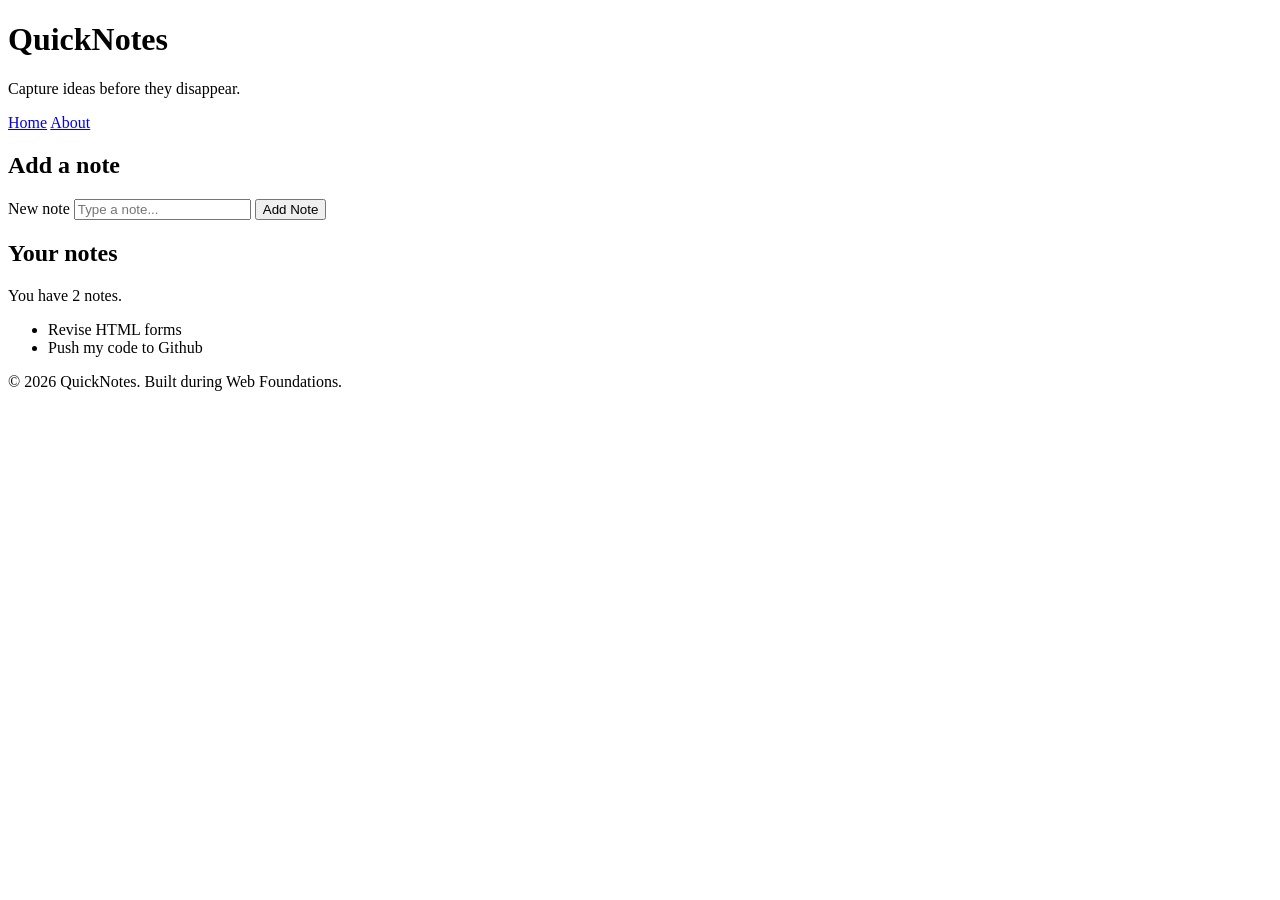
==== day2/index.html @ 4c0df100 "Day 2 assignment" ====
<!DOCTYPE html>
<html lang="en">
    <head>
        <meta charset="UTF-8"/>
        <meta name="viewport" content="width=device-width, initial-scale=1.0"/>
        <title>QuickNotes</title>
    </head>
    <body>
        <header>
            <h1>QuickNotes</h1>
            <p>Capture ideas before they disappear.</p>
            <nav>
                <a href="index.html">Home</a>
                <a href="about.html">About</a>
            </nav>
        </header>
        <main>
            <section>
                <h2>Add a note</h2>
                <form id="note-form">
                    <label for="note-input">New note</label>
                    <input type="text" id="note-input" placeholder="Type a note..." />
                    <button type="submit">Add Note</button>
                </form>
            </section>
            <section>
                <h2>Your notes</h2>
                <p id="note-count">You have 2 notes.</p>
                <ul id="notes-list">
                    <li>Revise HTML forms</li>
                    <li>Push my code to Github</li>
                </ul>
            </section>
        </main>

        <footer>
            <p>&copy; 2026 QuickNotes. Built during Web Foundations.</p>
        </footer>
    </body>
</html>
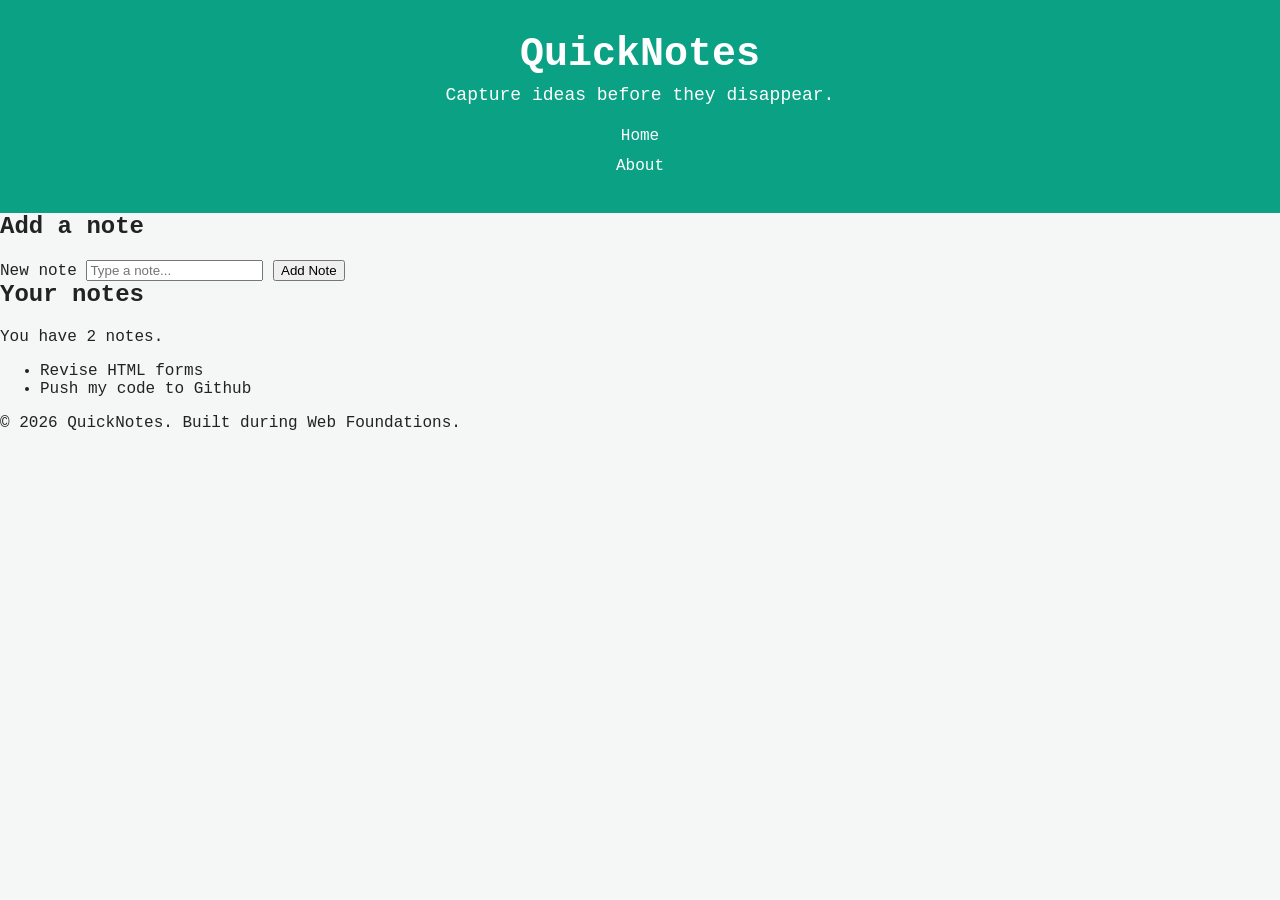
==== commit e3c65d93: "Day 2 assignment" ====
--- a/day2/index.html
+++ b/day2/index.html
@@ -4,6 +4,7 @@
         <meta charset="UTF-8"/>
         <meta name="viewport" content="width=device-width, initial-scale=1.0"/>
         <title>QuickNotes</title>
+        <link rel="stylesheet" href="style.css">
     </head>
     <body>
         <header>
--- a/day2/style.css
+++ b/day2/style.css
@@ -0,0 +1,62 @@
+*,
+*::before,
+*::after {
+    box-sizing: border-box reset;
+}
+
+body {
+    margin: 0;
+    font-family: 'Courier New', Courier, monospace;
+    font-size: 16x;
+    line-height-step: 1.5;
+    color: #222;
+    background-color: #f4f7f6;
+}
+
+header {
+
+}
+
+h1,
+h2,
+h3 {
+    margin-top: 0;
+}
+
+header {
+    padding: 32px 16px;
+    text-align: center;
+    color: #fff;
+    background-color: #0ba184;
+}
+
+header h1 {
+    margin-bottom: 8px;
+    font-size: 40px;
+}
+
+header p {
+    margin: 0 0 16px;
+    font-size: 18px;
+}
+
+nav a {
+    display: flex;
+    justify-content: center;
+    align-items: center;
+    gap: 16px;
+}
+
+nav a {
+    color: #fff;
+    text-decoration: none;
+    padding: 6px;
+    transition: background-color 0.2s ease; transform 0.2s ease;
+}
+
+nav a:hover,
+nav a:focus {
+    background-color: #088a70;
+    transform: translateY(-2px);
+}
+
